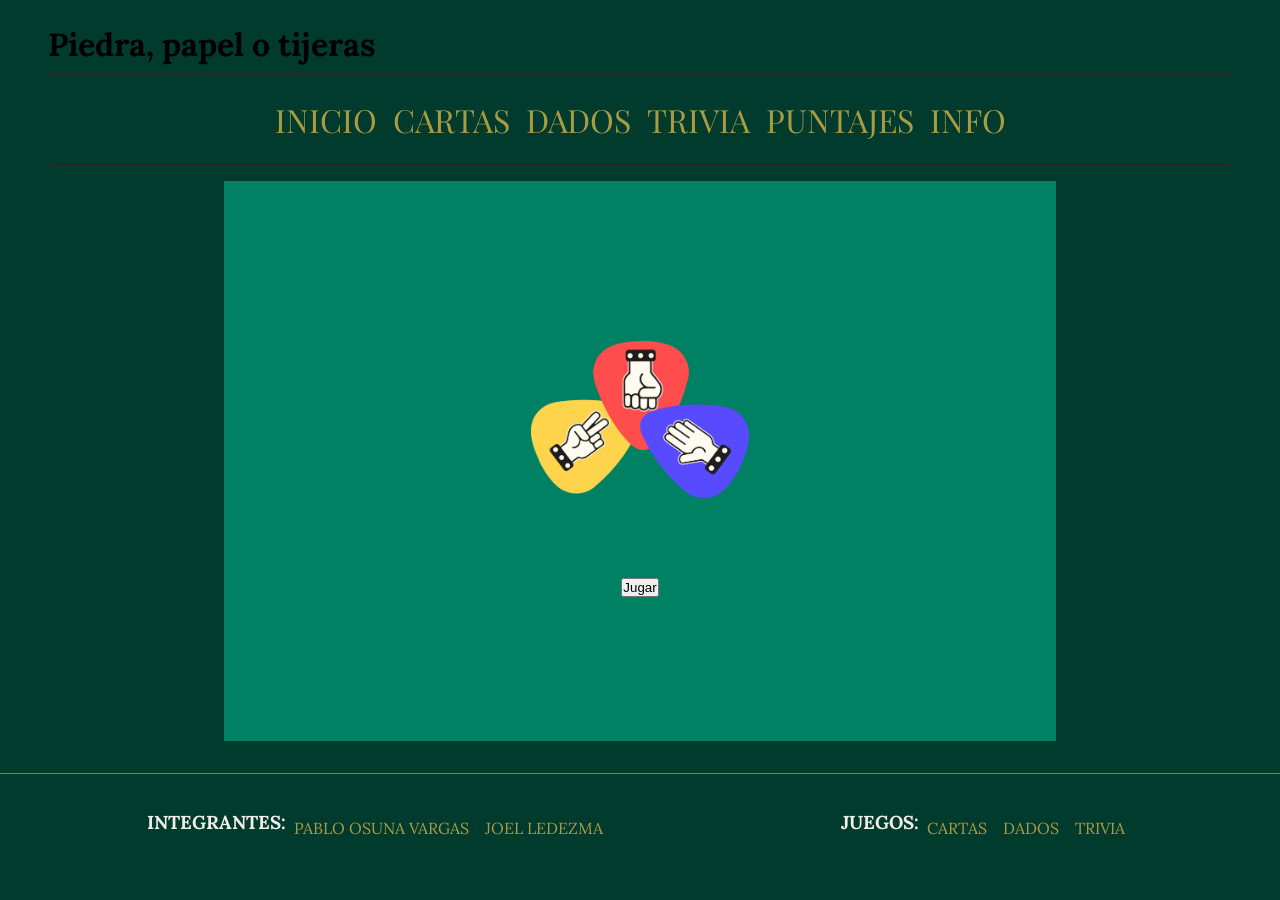
==== cartas.html @ bc7c161a "actualizado de <title>" ====
<!doctype html>
<html lang="es">
  <head>
    <meta charset="utf-8" />
    <!-- <link href="css/piedra-papel.css" rel="stylesheet" /> -->
    <link rel="stylesheet" type="text/css" href="css/estilos.css">
    <!-- FUENTE TÍTULOS IMPORTANTES-->
    <link rel="preconnect" href="https://fonts.googleapis.com" />
    <link rel="preconnect" href="https://fonts.gstatic.com" crossorigin />
    <link href="https://fonts.googleapis.com/css2?family=Playfair+Display:ital,wght@0,400..900;1,400..900&display=swap" rel="stylesheet"/>
    <!--FUENTE TEXTO-->
    <link rel="preconnect" href="https://fonts.googleapis.com" />
    <link rel="preconnect" href="https://fonts.gstatic.com" crossorigin />
    <link href="https://fonts.googleapis.com/css2?family=Lora:ital,wght@0,400..700;1,400..700&family=Playfair+Display:ital,wght@0,400..900;1,400..900&display=swap" rel="stylesheet"/>
    <title>GOLPE DE SUERTE! - PIEDRA, PAPEL O TIJERA</title>
  </head>
  <body>
    <div class="contenedor">
      <header>
        <h1>Piedra, papel o tijeras</h1>
        <nav>
          <ul>
            <li><a href="index.html">INICIO</a></li>
            <li><a href="cartas.html">CARTAS</a></li>
            <li><a href="dados.html">DADOS</a></li>
            <li><a href="trivia.html">TRIVIA</a></li>
            <li><a href="puntajes.html">PUNTAJES</a></li>
            <li><a href="nosotros.html">INFO</a></li>
          </ul>
        </nav>
      </header>
      <main>
        <div class="juego">
          <div id="play">
            <img src="img/logo-piedra-papel-tijera.png" alt="logo del juego" />
            <button type="button" id="btJugar">Jugar</button>
          </div>

          <div id="reglas">
            <h2>Reglas</h2>
            <p><strong>🃏 Tus Cartas</strong></p>
            <p>
              Al comenzar, cada jugador recibe 3 cartas: Piedra, Papel o Tijera.
            </p>
            <p>
              <strong>Piedra rompe Tijera</strong> 🪨 > ✂️
              <strong> Tijera corta Papel </strong>✂️ > 📄
              <strong>Papel envuelve Piedra </strong>📄 > 🪨
            </p>
            <p><strong>¿Cómo es el Turno?</strong></p>
            <p>La partida es de 2 jugadores y consta de 3 rondas.</p>
            <ul>
              <li>
                <strong>Jugador A:</strong> Elige una carta de tu mano y haz
                clic en ella para jugarla
              </li>
              <li>
                <strong>Jugador B:</strong> Elige una carta y juega la suya.
              </li>
              <li>
                <strong>Resultado:</strong> Se revelan las dos cartas jugadas.
              </li>
            </ul>
            <p><strong>🏆Puntos y Victoria</strong></p>
            <p>El jugador que gana una ronda suma 1 victoria.</p>
            <p>Si las cartas son iguales, ninguno suma punto.</p>
            <p>
              Al finalizar las 3 rondas, el jugador que haya ganado las 3 rondas
              obtiene <strong>10 puntos</strong>.
            </p>
            <button type="button" id="btcSig">Siguiente</button>
          </div>
          <div id="tableroUno">
            <p id="turno"></p>
            <img src="img/maso.png" alt="imagen del maso del contricario" />
            <p id="puntaje">0 vs 0</p>
            <p id="orden"></p>
            <div id="cartas">
              <button type="button" id="piedra">
                <img src="img/piedra.png" alt="Carta-Piedra" />
              </button>
              <button type="button" id="papel">
                <img src="img/papel.png" alt="Carta-Papel" />
              </button>
              <button type="button" id="tijera">
                <img src="img/tijera.png" alt="Carta-Tijera" />
              </button>
            </div>
          </div>
          <div id="tablero-dos">
            <p id="turno-dos"></p>
            <img src="img/maso-dos.png" alt="imagen del maso del contricario" />
            <p id="puntaje-dos">0 vs 0</p>
            <p id="orden-dos"></p>
            <div id="cartas-dos">
              <button type="button" id="piedraDos">
                <img src="img/piedra.png" alt="Carta-Piedra" />
              </button>
              <button type="button" id="papelDos">
                <img src="img/papel.png" alt="Carta-Papel" />
              </button>
              <button type="button" id="tijeraDos">
                <img src="img/tijera.png" alt="Carta-Tijera" />
              </button>
            </div>
          </div>
          <div id="ganaste">
            <img src="img/ganaste.png" alt="cartel de ganaste" />
            <h2 id="ganador"></h2>
            <p>Obtuviste 10 puntos para el podium</p>
            <button type="button" id="inicio">Inicio</button>
          </div>
        </div>
      </main>

      <footer>
        <div id="footer-integrantes">
          <h3>INTEGRANTES:</h3>
          <a href="https://github.com/pablo-osuna-vargas">Pablo Osuna Vargas</a>
          <a href="https://github.com/JoelLedz">Joel Ledezma</a>
        </div>

        <div id="footer-juegos">
          <h3>JUEGOS:</h3>
          <a href="cartas.html">Cartas</a>
          <a href="dados.html">Dados</a>
          <a href="trivia.html">Trivia</a>
        </div>
      </footer>
    </div>

    <script src="js/piedra-papel.js"></script>
  </body>
</html>
---- css/estilos.css ----
/* --------------------------------------------------------------------- || GENERAL || ---------- */

* {
  margin: 0;
  padding: 0;
  box-sizing: border-box;
}

body {
  font-family: "Lora", serif;
  /*background-color: #0d0e11;*/
  background-color: #013b2e;
  line-height: 1.8; /* Mejor legibilidad*/
}

#contenedor {
  margin: 0 auto;
  width: 100%;
  max-width: 1500px;
}

/* --------------------------------------------------------------------- || HEADER || ---------- */

header {
  display: flex;
  flex-direction: column;
  padding: 1rem 3rem;
}

header a:link {
  font-family: "Playfair Display", serif;
  font-size: 2rem;
  text-decoration: none;
  color: #d4b449;
}
header a:hover {
  color: #a8753a;
}
header a:visited {
  color: #a8753a;
}
header a:active {
  color: #a8753a;
}

/* --------------------------------------------------------------------- || NAV || ---------- */

nav {
  display: flex;
  justify-content: center;
  padding: 1rem;
  border-top: 1px solid #302218;
  border-bottom: 1px solid #302218;
}

nav ul {
  display: flex;
  justify-content: center;
  list-style: none;
  margin: 0;
  padding: 0;
}

/*Iba a ser redundante si duplicaba los estilos para ambos elementos asi que simplemente los junté*/
nav a:link,
footer a:link {
  padding: 0.5rem;
  text-decoration: none;
  text-transform: uppercase;
  color: rgba(212, 180, 73, 0.8);
}

nav a:hover,
footer a:hover {
  color: rgb(212, 180, 73);
}
nav a:visited,
footer a:visited {
  color: rgb(250, 120, 73);
}

nav a:active,
footer a:active {
  color: rgb(212, 120, 173);
}

/* --------------------------------------------------------------------- || MAIN || ---------- */
main {
  margin: 0 10rem;
  color: #f2eee8;
}

.main-contenido {
  display: flex;
  flex-direction: column;
}

#bienvenida {
  align-self: center;
  color: #a8753a;
  font-size: 3rem;
}

#bienv-frase {
  font-size: 20px;
}

#bienv-intro {
  margin: 1rem 5rem;
  padding: 1rem;
}

.bienv-corona,
#gracias {
  text-align: center;
  font-size: 15px;
}

#bienv-seccionjuegos {
  display: flex;
  flex-flow: row wrap;
}

#main-inicio,
#bienv-juegos,
#bienv-accesos {
  display: flex;
  flex-direction: column;
  justify-content: center;
  align-items: center;
  text-align: justify;
}

.bienv-tarjetas {
  display: flex;
  flex-direction: column;
  align-items: center;
  gap: 1rem;
  margin: 1rem;
  padding: 2rem !important;
  text-decoration: none;
  border: 1px solid #a8753a;
  border-radius: 5px;
  width: 12rem;
  color: #c49a62;
  transition: transform 0.3s;
}

.bienv-tarjetas:hover {
  transform: scale(1.1);
}

#bienv-accesos {
  display: flex;
  flex-direction: column;
}

.btns-accesos {
  display: flex;
  flex-direction: row;
  margin: 1rem;
  gap: 1rem;
  padding: 0.5rem;
}

.bienv-tarjetas img {
  height: 5rem;
}

#btn-juegorandom,
#btn-iniciopuntaje,
#btn-inicionosotros {
  padding: 1rem;
  background-color: #0d0e11;
  color: #a8753a;
  border: 1px solid #a8753a;
  text-decoration: none;
  transition:
    transform 0.3s,
    color 0.3s;
}

#btn-juegorandom:hover,
#btn-iniciopuntaje:hover,
#btn-inicionosotros:hover {
  color: #8b6540;
  border: 1px solid #8b6540;
  transform: scale(1.1);
}

#main-tablero {
  display: flex;
  flex-direction: column;
  align-items: center;
  height: fit-content;
  width: 25%;
  padding: 1rem;
}

#btns-bienv {
  display: flex;
  justify-content: center;
  gap: 1rem;
}

hr {
  width: 96%;
  border: none;
  height: 1px;
  background: linear-gradient(to right, transparent, #a8753a, transparent);
  margin: 2rem 0;
}

/* --------------------------------------------------------------------- || FOOTER || ---------- */
footer {
  display: flex;
  justify-content: space-around;
  align-items: center;
  margin-top: 2rem;
  padding: 2rem;
  border-top: 1px solid #a8753a;
}

#footer-integrantes,
#footer-juegos {
  display: flex;
  flex-direction: row;
  text-transform: uppercase;
}

footer h3 {
  color: #f2eee8;
}


/*/////////////////////////// Pantalla inicio //////////////////////////////// */

#play {
    height: 35rem;
    background-color: #018164;
    margin-left: 4rem;
    margin-right: 4rem;
    display: flex;
    justify-content: center;
align-items: center;
flex-direction: column;

}
#play img {
    width: 30%;
    margin-bottom: 4rem;
}

/*/////////////////////////// Pantalla reglas //////////////////////////////// */

#reglas{
    color: white;
    background-color: #018164;
    height: 35rem;
    padding-top: 0.5rem;
    margin-left: 4rem;
    margin-right: 4rem;
    display: flex;
    justify-content: center;
    align-items: center;
    flex-direction: column;
}



/* ============== */
/* ESTILOS CARTAS */
/* ============== */

/*/////////////////////////// Pantalla tableros //////////////////////////////// */

#tableroUno{
    color: white;
    background-color: #018164;
     height: 35rem;
    padding-top: 0.5rem;
    margin-left: 4rem;
    margin-right: 4rem;
    border: 0.3rem solid #ff4d4d;
}
#tableroUno img {
    width: 30%;
}
#tablero-dos{
    color: white;
    background-color: #018164;
     height: 35rem;
    padding-top: 0.5rem;
    margin-left: 4rem;
    margin-right: 4rem;
    border: 0.3rem solid #ffd44d;
}
#tablero-dos img {
    width: 30%;
}
.puntaje{
    margin-top: 2rem;
    margin-bottom: 0.5rem;
}
#cartas ,#cartas-dos{
    display: flex;
    justify-content: center;
    align-items: center;
    width: 40rem;
    margin: 0 auto;
}

#tiempo {
    margin-left: 63rem;
}
#cartas button img{
    width: 100%;
    
}
#cartas-dos button img{
    width: 100%;
}
/*/////////////////////////// Pantalla de ganste //////////////////////////////// */
#ganaste{
    background-color: #018164;
    color: white;
     height: 35rem;
    padding-top: 0.5rem;
    margin-left: 4rem;
    margin-right: 4rem;
}
#ganaste img {
    width: 45%;
    margin-top: 2rem;
}
#inicio {
    margin-left: 1rem;
}






/* ============== */
/* ESTILOS TRIVIA */
/* ============== */
.trivia,
.portada,
.instrucciones,
.juego,
.interfaz,
.tablero2 {
  display: flex;
  justify-content: center;
  align-items: center;
}

.trivia,
.portada,
.instrucciones,
.juego {
  flex-direction: column;
}

.interfaz,
.tablero2 {
  flex-direction: row;
}

.tablero1 {
  display: block;
}
.tablero1,
.tablero2 {
  width: 50%;
}
.tablero1 div {
  margin: 1rem;
  padding: 1rem;
}

.pregunta,
.mensaje {
  width: 100%;
  height: 3rem;
}

/* estilo para span de pregunta */
.jugadorActual {
  font-weight: bold;
  font-size: 1.4rem;
  color: rgba(250, 0, 70, 1);
  text-transform: uppercase;
}

.instrucciones ul {
  margin: 0;
  padding: 0;
}
.ayuda {
  position: absolute;
  background-color: rgba(250, 220, 0, 0.9);
}
.ayuda ul {
  margin: 0;
  padding: 0;
}
.instrucciones ul li,
.ayuda ul li {
  display: block;
}

img {
  margin: 0;
  padding: 1rem;
}

#bloques1,
#bloques2 {
  width: 8rem;
  height: 25rem;
  display: flex;
  flex-direction: column;
  justify-content: flex-end;
}

.bloque {
  width: 90%;
  height: 4rem;
  margin: 0;
  flex-shrink: 0;
  display: flex;
  align-items: center;
  justify-content: center;
}

.negro {
  background-color: black;
}
.azul {
  background-color: blue;
}
.rojo {
  background-color: red;
}
.verde {
  background-color: green;
}
.amarillo {
  background-color: yellow;
}
.blanco {
  background-color: white;
}

/* ======================= */
/* ESTILOS PUNTAJES TRIVIA */
/* ======================= */
#rankingTrivia {
  display: flex;
  justify-content: center;
  align-items: center;
}

#rankingTrivia ol {
  margin: 0;
  padding: 0;
}

/* ================== */
/* FIN ESTILOS TRIVIA */
/* ================== */
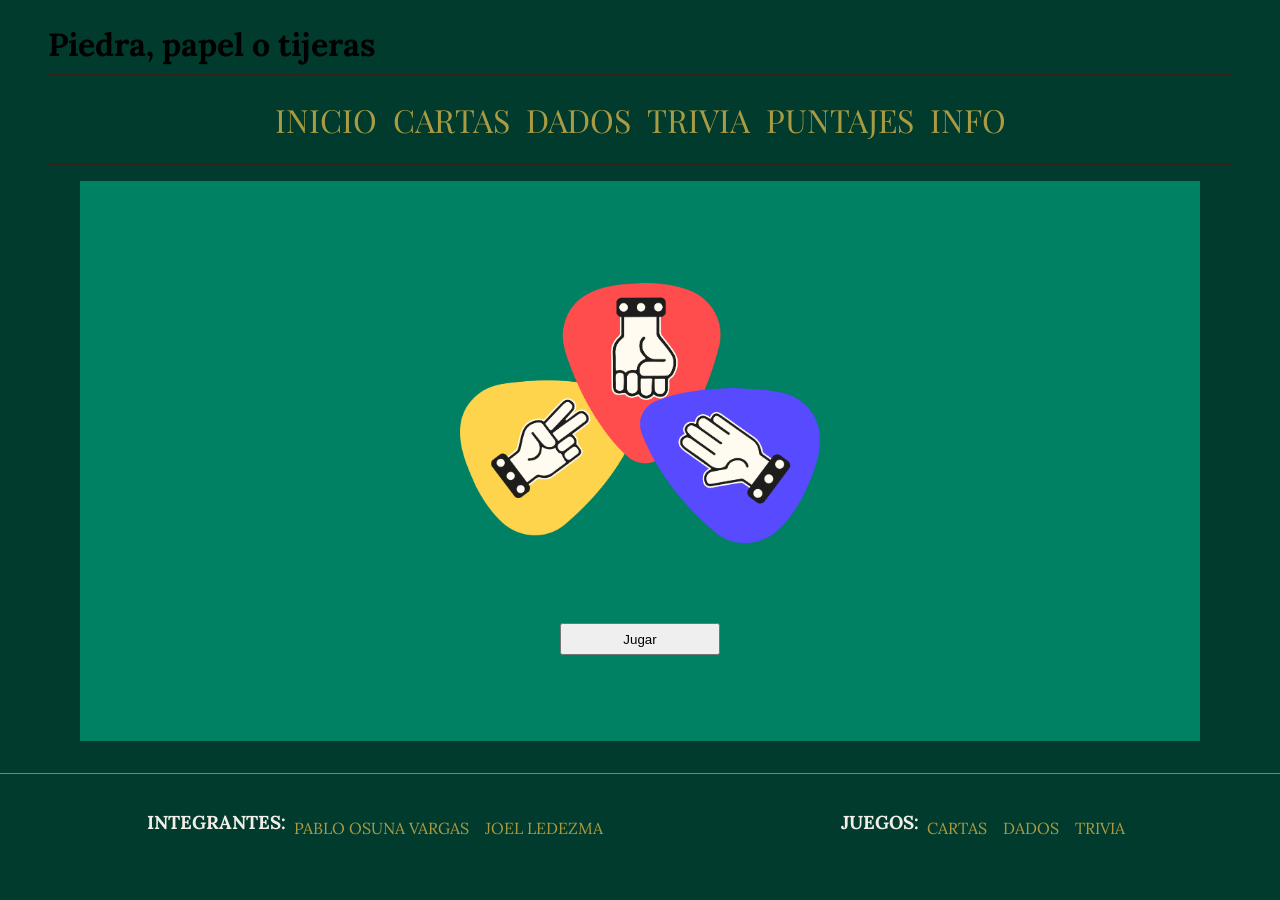
==== commit d282c0c1: "areglo de css de piedrapapel y captura de de puntos al unificar los css se rompio el juego y arregle" ====
--- a/cartas.html
+++ b/cartas.html
@@ -12,7 +12,7 @@
     <link rel="preconnect" href="https://fonts.googleapis.com" />
     <link rel="preconnect" href="https://fonts.gstatic.com" crossorigin />
     <link href="https://fonts.googleapis.com/css2?family=Lora:ital,wght@0,400..700;1,400..700&family=Playfair+Display:ital,wght@0,400..900;1,400..900&display=swap" rel="stylesheet"/>
-    <title>GOLPE DE SUERTE! - PIEDRA, PAPEL O TIJERA</title>
+    <title>TP1 - PIEDRA, PAPEL O TIJERA</title>
   </head>
   <body>
     <div class="contenedor">
@@ -107,7 +107,7 @@
           <div id="ganaste">
             <img src="img/ganaste.png" alt="cartel de ganaste" />
             <h2 id="ganador"></h2>
-            <p>Obtuviste 10 puntos para el podium</p>
+            <p>Obtuviste 10 puntos para el Ranking</p>
             <button type="button" id="inicio">Inicio</button>
           </div>
         </div>
--- a/css/estilos.css
+++ b/css/estilos.css
@@ -233,10 +233,15 @@
 }
 
 
+/* =================================================================================================*/
+/* ===================================  ESTILOS CARTAS  ============================================*/
+/* =================================================================================================*/
+
 /*/////////////////////////// Pantalla inicio //////////////////////////////// */
 
 #play {
     height: 35rem;
+    width: 70rem;
     background-color: #018164;
     margin-left: 4rem;
     margin-right: 4rem;
@@ -247,8 +252,12 @@
 
 }
 #play img {
-    width: 30%;
+    width: 35%;
     margin-bottom: 4rem;
+}
+#btJugar {
+  width: 10rem;
+  height: 2rem;
 }
 
 /*/////////////////////////// Pantalla reglas //////////////////////////////// */
@@ -257,65 +266,68 @@
     color: white;
     background-color: #018164;
     height: 35rem;
-    padding-top: 0.5rem;
+    width: 70rem;
+    padding: 3rem;
     margin-left: 4rem;
     margin-right: 4rem;
-    display: flex;
+}
+#reglas ul {
+  list-style: none;
+}
+#btcSig {
+  margin-top: 2rem;
+    width: 10rem;
+  height: 2rem;
+}
+/*/////////////////////////// Pantalla tableros //////////////////////////////// */
+
+#tableroUno{
+    color: white;
+     text-align: center;
+    background-color: #018164;
+    height: 35rem;
+    width: 70rem;
+    padding-top: 0.5rem;
+    border: 0.3rem solid #ff4d4d;
+}
+#tableroUno img {
+   display: flex;
     justify-content: center;
     align-items: center;
-    flex-direction: column;
-}
-
-
-
-/* ============== */
-/* ESTILOS CARTAS */
-/* ============== */
-
-/*/////////////////////////// Pantalla tableros //////////////////////////////// */
-
-#tableroUno{
+    width: 30%;
+    margin: 0 auto;
+}
+#tablero-dos{
     color: white;
+     text-align: center;
     background-color: #018164;
      height: 35rem;
-    padding-top: 0.5rem;
-    margin-left: 4rem;
-    margin-right: 4rem;
-    border: 0.3rem solid #ff4d4d;
-}
-#tableroUno img {
-    width: 30%;
-}
-#tablero-dos{
-    color: white;
-    background-color: #018164;
-     height: 35rem;
+    width: 70rem;
     padding-top: 0.5rem;
     margin-left: 4rem;
     margin-right: 4rem;
     border: 0.3rem solid #ffd44d;
 }
 #tablero-dos img {
+   display: flex;
+    justify-content: center;
+    align-items: center;
+        margin: 0 auto;
     width: 30%;
 }
 .puntaje{
     margin-top: 2rem;
-    margin-bottom: 0.5rem;
 }
 #cartas ,#cartas-dos{
     display: flex;
     justify-content: center;
     align-items: center;
-    width: 40rem;
+    width: 30rem;
     margin: 0 auto;
-}
-
-#tiempo {
-    margin-left: 63rem;
+    margin-top: 0.5rem;
 }
 #cartas button img{
     width: 100%;
-    
 }
 #cartas-dos button img{
     width: 100%;
@@ -323,18 +335,25 @@
 /*/////////////////////////// Pantalla de ganste //////////////////////////////// */
 #ganaste{
     background-color: #018164;
+     text-align: center;
     color: white;
      height: 35rem;
-    padding-top: 0.5rem;
-    margin-left: 4rem;
-    margin-right: 4rem;
+    width: 70rem;
+
 }
 #ganaste img {
+  display: flex;
+    justify-content: center;
+    align-items: center;
+      margin: 0 auto;
+      margin-top: 2rem;
     width: 45%;
-    margin-top: 2rem;
 }
 #inicio {
-    margin-left: 1rem;
+     text-align: center;
+    margin-top: 1rem;
+      width: 10rem;
+      height: 2rem;
 }
 
 
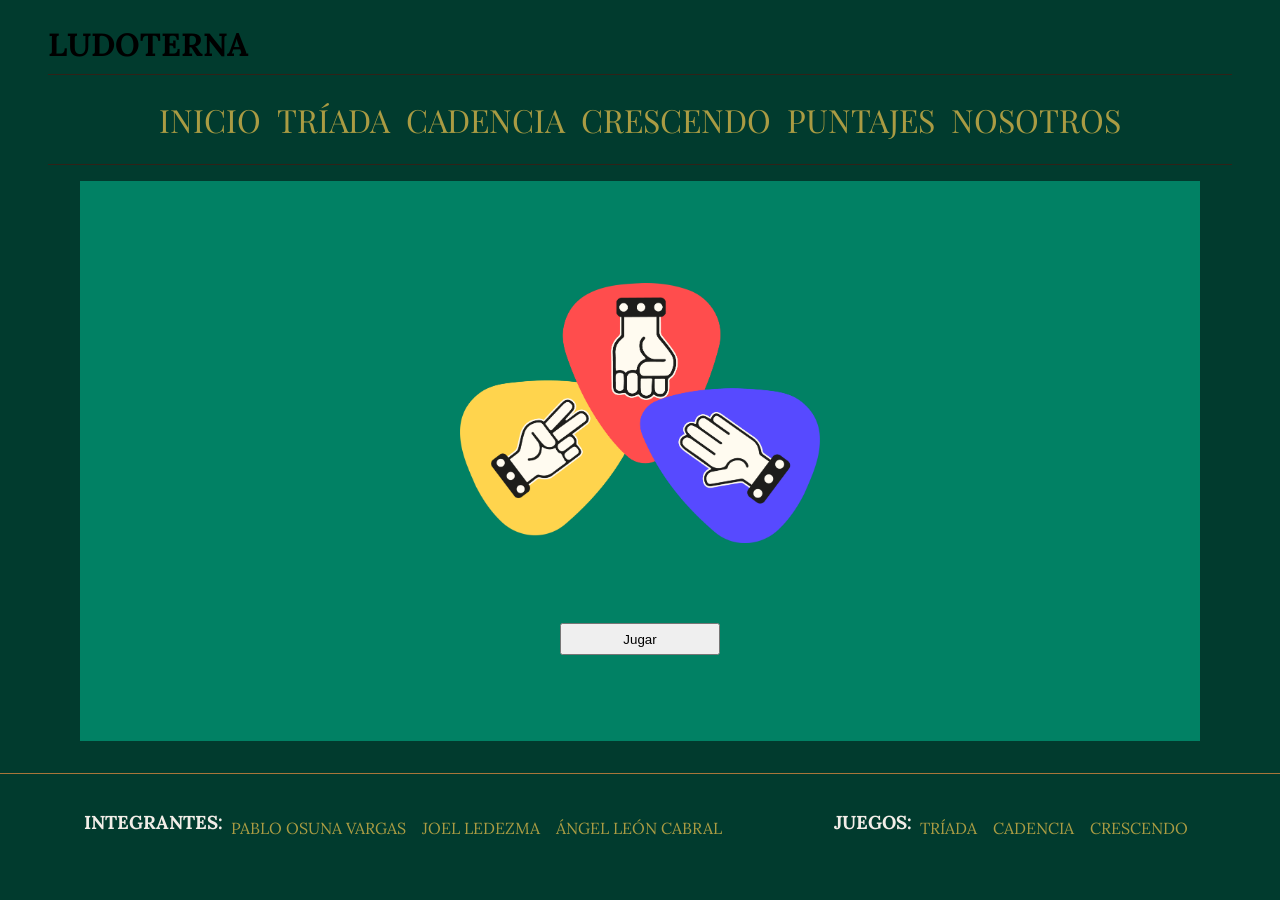
==== commit 69544bb2: "CORRECCIONES RECUPERATORIO PARTE 1: BORRADOR HTML Elecciones de nombres para el sitio y los juegos s" ====
--- a/cartas.html
+++ b/cartas.html
@@ -1,34 +1,45 @@
 <!doctype html>
 <html lang="es">
   <head>
-    <meta charset="utf-8" />
-    <!-- <link href="css/piedra-papel.css" rel="stylesheet" /> -->
-    <link rel="stylesheet" type="text/css" href="css/estilos.css">
+    <meta charset="UTF-8" />
+    <meta name="viewport" content="width=device-width, initial-scale=1.0" />
+    <link href="css/estilos.css" rel="stylesheet" />
+
     <!-- FUENTE TÍTULOS IMPORTANTES-->
     <link rel="preconnect" href="https://fonts.googleapis.com" />
     <link rel="preconnect" href="https://fonts.gstatic.com" crossorigin />
-    <link href="https://fonts.googleapis.com/css2?family=Playfair+Display:ital,wght@0,400..900;1,400..900&display=swap" rel="stylesheet"/>
+    <link
+      href="https://fonts.googleapis.com/css2?family=Playfair+Display:ital,wght@0,400..900;1,400..900&display=swap"
+      rel="stylesheet"
+    />
+
     <!--FUENTE TEXTO-->
     <link rel="preconnect" href="https://fonts.googleapis.com" />
     <link rel="preconnect" href="https://fonts.gstatic.com" crossorigin />
-    <link href="https://fonts.googleapis.com/css2?family=Lora:ital,wght@0,400..700;1,400..700&family=Playfair+Display:ital,wght@0,400..900;1,400..900&display=swap" rel="stylesheet"/>
-    <title>TP1 - PIEDRA, PAPEL O TIJERA</title>
+    <link
+      href="https://fonts.googleapis.com/css2?family=Lora:ital,wght@0,400..700;1,400..700&family=Playfair+Display:ital,wght@0,400..900;1,400..900&display=swap"
+      rel="stylesheet"
+    />
+
+    <title>TRÍADA - Ludoterna</title>
   </head>
+
   <body>
     <div class="contenedor">
       <header>
-        <h1>Piedra, papel o tijeras</h1>
+        <h1>LUDOTERNA</h1>
         <nav>
           <ul>
             <li><a href="index.html">INICIO</a></li>
-            <li><a href="cartas.html">CARTAS</a></li>
-            <li><a href="dados.html">DADOS</a></li>
-            <li><a href="trivia.html">TRIVIA</a></li>
+            <li><a href="cartas.html">TRÍADA</a></li>
+            <li><a href="dados.html">CADENCIA</a></li>
+            <li><a href="preguntas.html">CRESCENDO</a></li>
             <li><a href="puntajes.html">PUNTAJES</a></li>
-            <li><a href="nosotros.html">INFO</a></li>
+            <li><a href="nosotros.html">NOSOTROS</a></li>
           </ul>
         </nav>
       </header>
+
       <main>
         <div class="juego">
           <div id="play">
@@ -37,37 +48,37 @@
           </div>
 
           <div id="reglas">
-            <h2>Reglas</h2>
-            <p><strong>🃏 Tus Cartas</strong></p>
-            <p>
-              Al comenzar, cada jugador recibe 3 cartas: Piedra, Papel o Tijera.
-            </p>
-            <p>
+            <h2>Tríada</h2>
+            <h3>Objetivo:</h3>
+            <p>Ganar dos de las tres rondas para obtener la victoria.</p>
+            <h3>Cómo jugar:</h3>
+
+            <ol>
+              <li>Cada jugador elige una carta en su turno.</li>
+              <li>
+                Se comparan las cartas y se determina quién gana la ronda.
+              </li>
+              <li>
+                El primer jugador que consigue dos victorias gana la partida.
+              </li>
+              <li>
+                Si cada jugador gana una ronda, se juega una tercera para
+                definir al ganador.
+              </li>
+              <li>
+                Al finalizar la partida, se registran los puntos obtenidos en el
+                ranking.
+              </li>
+            </ol>
+
+            <!--Hacer gráfico con la dinámica de piedra papel o tijera
+            
+              <p>
               <strong>Piedra rompe Tijera</strong> 🪨 > ✂️
               <strong> Tijera corta Papel </strong>✂️ > 📄
               <strong>Papel envuelve Piedra </strong>📄 > 🪨
-            </p>
-            <p><strong>¿Cómo es el Turno?</strong></p>
-            <p>La partida es de 2 jugadores y consta de 3 rondas.</p>
-            <ul>
-              <li>
-                <strong>Jugador A:</strong> Elige una carta de tu mano y haz
-                clic en ella para jugarla
-              </li>
-              <li>
-                <strong>Jugador B:</strong> Elige una carta y juega la suya.
-              </li>
-              <li>
-                <strong>Resultado:</strong> Se revelan las dos cartas jugadas.
-              </li>
-            </ul>
-            <p><strong>🏆Puntos y Victoria</strong></p>
-            <p>El jugador que gana una ronda suma 1 victoria.</p>
-            <p>Si las cartas son iguales, ninguno suma punto.</p>
-            <p>
-              Al finalizar las 3 rondas, el jugador que haya ganado las 3 rondas
-              obtiene <strong>10 puntos</strong>.
-            </p>
+              </p>
+            -->
             <button type="button" id="btcSig">Siguiente</button>
           </div>
           <div id="tableroUno">
@@ -118,17 +129,18 @@
           <h3>INTEGRANTES:</h3>
           <a href="https://github.com/pablo-osuna-vargas">Pablo Osuna Vargas</a>
           <a href="https://github.com/JoelLedz">Joel Ledezma</a>
+          <a href="https://github.com/AngelLeonSalvador">Ángel León Cabral</a>
         </div>
 
         <div id="footer-juegos">
           <h3>JUEGOS:</h3>
-          <a href="cartas.html">Cartas</a>
-          <a href="dados.html">Dados</a>
-          <a href="trivia.html">Trivia</a>
+          <a href="cartas.html">Tríada</a>
+          <a href="dados.html">Cadencia</a>
+          <a href="preguntas.html">Crescendo</a>
         </div>
       </footer>
     </div>
 
-    <script src="js/piedra-papel.js"></script>
+    <script src="js/cartas.js"></script>
   </body>
 </html>
--- a/css/estilos.css
+++ b/css/estilos.css
@@ -231,10 +231,24 @@
 footer h3 {
   color: #f2eee8;
 }
-
-
 /* =================================================================================================*/
 /* ===================================  ESTILOS CARTAS  ============================================*/
+/* =================================================================================================*/
+
+#dados {
+  display: flex;
+}
+
+#dado1,
+#dado2 {
+width: auto;
+}
+#img-dado1,
+#img-dado2 {
+  width: 12rem;
+}
+/* =================================================================================================*/
+/* ===================================  ESTILOS  PPT  ============================================*/
 /* =================================================================================================*/
 
 /*/////////////////////////// Pantalla inicio //////////////////////////////// */
@@ -419,7 +433,7 @@
 }
 .ayuda {
   position: absolute;
-  background-color: rgba(250, 220, 0, 0.9);
+  background-color: rgba(220, 100, 0, 1.0);
 }
 .ayuda ul {
   margin: 0;
@@ -442,6 +456,7 @@
   display: flex;
   flex-direction: column;
   justify-content: flex-end;
+  border: solid whitesmoke; 1px;
 }
 
 .bloque {
@@ -476,13 +491,13 @@
 /* ======================= */
 /* ESTILOS PUNTAJES TRIVIA */
 /* ======================= */
-#rankingTrivia {
-  display: flex;
-  justify-content: center;
-  align-items: center;
-}
-
-#rankingTrivia ol {
+#rankingTrivia, #rankingPpt {
+  display: flex;
+  justify-content: center;
+  align-items: center;
+}
+
+#rankingTrivia ol, #rankingPpt ol {
   margin: 0;
   padding: 0;
 }
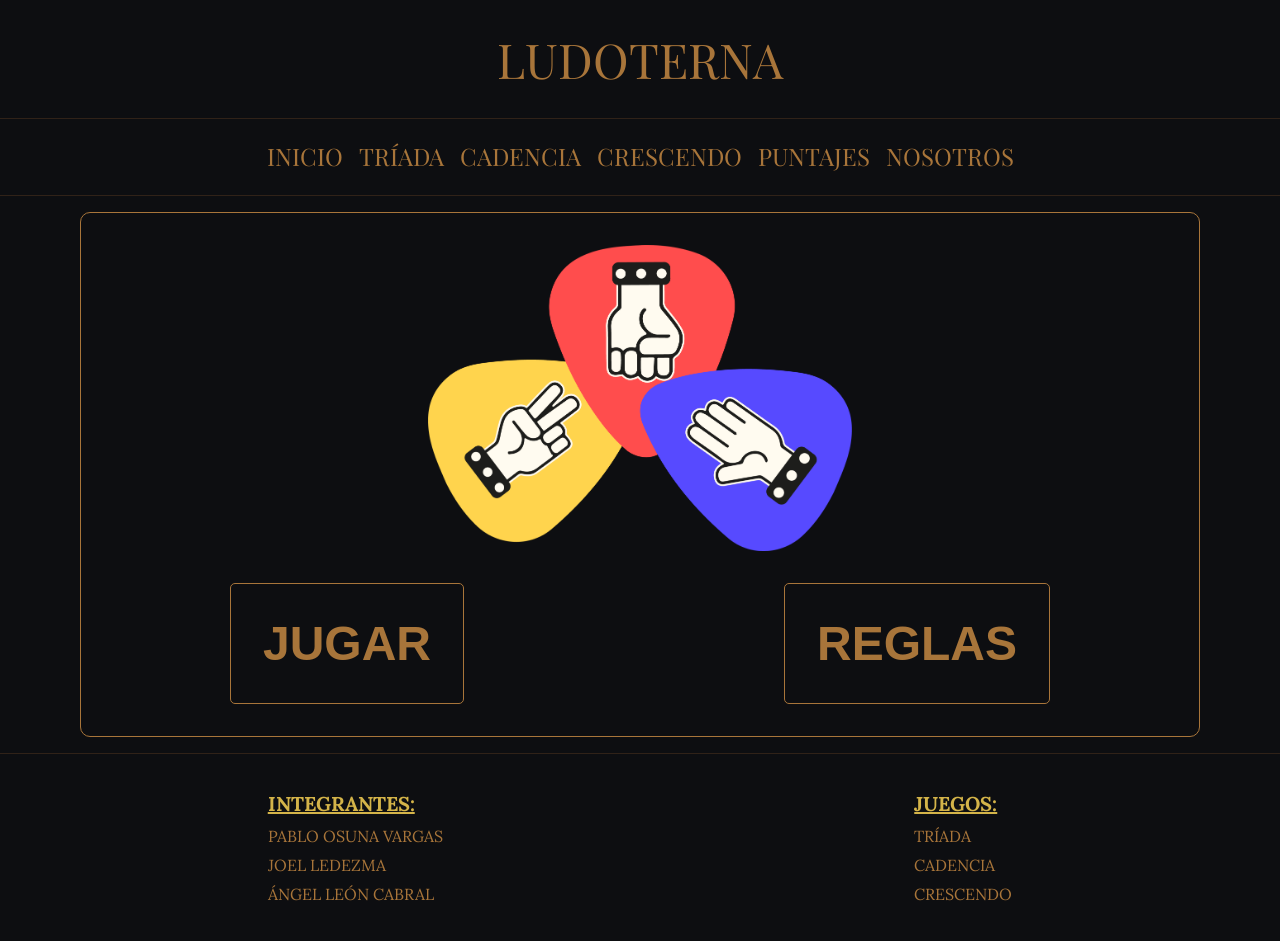
==== commit 3f3ebcc2: "CSS General y CSS Tríada Cambios a los estilos generales del sitio y al juego Tríada. Cambios en htm" ====
--- a/cartas.html
+++ b/cartas.html
@@ -25,9 +25,9 @@
   </head>
 
   <body>
-    <div class="contenedor">
+    <div id="contenedor">
       <header>
-        <h1>LUDOTERNA</h1>
+        <a href="index.html">LUDOTERNA</a>
         <nav>
           <ul>
             <li><a href="index.html">INICIO</a></li>
@@ -41,18 +41,32 @@
       </header>
 
       <main>
-        <div class="juego">
-          <div id="play">
-            <img src="img/logo-piedra-papel-tijera.png" alt="logo del juego" />
-            <button type="button" id="btJugar">Jugar</button>
+        <div class="tablero">
+          <div class="portada">
+            <img
+              src="img/logo-piedra-papel-tijera.png"
+              alt="Portada Tríada"
+              class="logo-juego"
+            />
+            <div class="portada-btns">
+              <button type="button" id="btnJugar" class="btn-jugar">
+                Jugar
+              </button>
+              <button type="button" id="btnReglas" class="btn-jugar">
+                Reglas
+              </button>
+            </div>
           </div>
 
-          <div id="reglas">
-            <h2>Tríada</h2>
-            <h3>Objetivo:</h3>
-            <p>Ganar dos de las tres rondas para obtener la victoria.</p>
+          <div class="reglas">
+            <h2>
+              El objetivo es ganar dos de las tres rondas para obtener la
+              victoria.
+            </h2>
+
+            <hr />
+
             <h3>Cómo jugar:</h3>
-
             <ol>
               <li>Cada jugador elige una carta en su turno.</li>
               <li>
@@ -71,19 +85,12 @@
               </li>
             </ol>
 
-            <!--Hacer gráfico con la dinámica de piedra papel o tijera
-            
-              <p>
-              <strong>Piedra rompe Tijera</strong> 🪨 > ✂️
-              <strong> Tijera corta Papel </strong>✂️ > 📄
-              <strong>Papel envuelve Piedra </strong>📄 > 🪨
-              </p>
-            -->
-            <button type="button" id="btcSig">Siguiente</button>
+            <button type="button" id="btnAtras">Atrás</button>
           </div>
+
           <div id="tableroUno">
-            <p id="turno"></p>
-            <img src="img/maso.png" alt="imagen del maso del contricario" />
+            <h3 id="turno"></h3>
+            <img src="img/maso.png" alt="Mazo Contrincante (Rojo)" />
             <p id="puntaje">0 vs 0</p>
             <p id="orden"></p>
             <div id="cartas">
@@ -98,9 +105,10 @@
               </button>
             </div>
           </div>
-          <div id="tablero-dos">
-            <p id="turno-dos"></p>
-            <img src="img/maso-dos.png" alt="imagen del maso del contricario" />
+
+          <div id="tableroDos">
+            <h3 id="turno-dos"></h3>
+            <img src="img/maso-dos.png" alt="Mazo Contrincante (Azul)" />
             <p id="puntaje-dos">0 vs 0</p>
             <p id="orden-dos"></p>
             <div id="cartas-dos">
@@ -115,11 +123,12 @@
               </button>
             </div>
           </div>
-          <div id="ganaste">
-            <img src="img/ganaste.png" alt="cartel de ganaste" />
+
+          <div class="fin">
+            <img src="img/ganaste.png" alt="Cartel Felicidades" />
             <h2 id="ganador"></h2>
-            <p>Obtuviste 10 puntos para el Ranking</p>
-            <button type="button" id="inicio">Inicio</button>
+            <p>Obtuviste 10 puntos para el Ranking!</p>
+            <button type="button" id="btnInicio">Inicio</button>
           </div>
         </div>
       </main>
@@ -142,5 +151,6 @@
     </div>
 
     <script src="js/cartas.js"></script>
+    <script src="js/ranking.js"></script>
   </body>
 </html>
--- a/css/estilos.css
+++ b/css/estilos.css
@@ -8,9 +8,8 @@
 
 body {
   font-family: "Lora", serif;
-  /*background-color: #0d0e11;*/
-  background-color: #013b2e;
-  line-height: 1.8; /* Mejor legibilidad*/
+  background-color: #0d0e11;
+  line-height: 1.8;
 }
 
 #contenedor {
@@ -24,15 +23,17 @@
 header {
   display: flex;
   flex-direction: column;
-  padding: 1rem 3rem;
 }
 
 header a:link {
+  align-self: center;
+  padding: 1rem;
   font-family: "Playfair Display", serif;
-  font-size: 2rem;
+  font-size: 3rem;
   text-decoration: none;
-  color: #d4b449;
-}
+  color: #a8753a;
+}
+
 header a:hover {
   color: #a8753a;
 }
@@ -61,74 +62,102 @@
   padding: 0;
 }
 
-/*Iba a ser redundante si duplicaba los estilos para ambos elementos asi que simplemente los junté*/
-nav a:link,
-footer a:link {
+nav a:link {
   padding: 0.5rem;
   text-decoration: none;
   text-transform: uppercase;
-  color: rgba(212, 180, 73, 0.8);
-}
-
-nav a:hover,
+  font-size: 1.5rem;
+  color: #a8753a;
+}
+nav a:visited {
+  color: #704a26;
+}
+
+nav a:hover {
+  color: #d4b449;
+}
+
+nav a:active {
+  color: #f2eee8;
+}
+
+/* --------------------------------------------------------------------- || MAIN || ---------- */
+
+main {
+  margin: 1rem 5rem;
+  color: #f2eee8;
+}
+
+/* --------------------------------------------------------------------- || FOOTER || ---------- */
+
+footer {
+  display: flex;
+  justify-content: space-around;
+  padding: 2rem;
+  border-top: 1px solid #302218;
+  color: #d4b449;
+}
+
+#footer-integrantes,
+#footer-juegos {
+  display: flex;
+  flex-direction: column;
+}
+
+footer h3 {
+  font-size: 20px;
+  text-decoration: underline;
+}
+
+footer a:link {
+  text-decoration: none;
+  text-transform: uppercase;
+  color: #a8753a;
+}
+
+footer a:visited {
+  color: #704a26;
+}
+
 footer a:hover {
-  color: rgb(212, 180, 73);
-}
-nav a:visited,
-footer a:visited {
-  color: rgb(250, 120, 73);
-}
-
-nav a:active,
+  color: #d4b449;
+}
+
 footer a:active {
-  color: rgb(212, 120, 173);
-}
-
-/* --------------------------------------------------------------------- || MAIN || ---------- */
-main {
-  margin: 0 10rem;
   color: #f2eee8;
 }
 
-.main-contenido {
-  display: flex;
-  flex-direction: column;
-}
-
-#bienvenida {
+/* --------------------------------------------------------------------- || INDEX || ---------- */
+
+.index-contenido {
+  display: flex;
+  flex-direction: column;
+  font-size: 18px;
+}
+
+#index-bienvenida {
   align-self: center;
   color: #a8753a;
   font-size: 3rem;
 }
 
-#bienv-frase {
-  font-size: 20px;
-}
-
-#bienv-intro {
-  margin: 1rem 5rem;
-  padding: 1rem;
-}
-
-.bienv-corona,
-#gracias {
+#index-suerte {
+  margin: 1rem;
+}
+
+#seccion-juegos {
+  display: flex;
+  flex-flow: row wrap;
+}
+
+#index-inicio,
+#index-juegos,
+#index-accesos {
+  display: flex;
+  flex-direction: column;
+  justify-content: center;
+  align-items: center;
   text-align: center;
-  font-size: 15px;
-}
-
-#bienv-seccionjuegos {
-  display: flex;
-  flex-flow: row wrap;
-}
-
-#main-inicio,
-#bienv-juegos,
-#bienv-accesos {
-  display: flex;
-  flex-direction: column;
-  justify-content: center;
-  align-items: center;
-  text-align: justify;
 }
 
 .bienv-tarjetas {
@@ -140,9 +169,9 @@
   padding: 2rem !important;
   text-decoration: none;
   border: 1px solid #a8753a;
-  border-radius: 5px;
+  border-radius: 7px;
   width: 12rem;
-  color: #c49a62;
+  color: #d4b449;
   transition: transform 0.3s;
 }
 
@@ -150,9 +179,8 @@
   transform: scale(1.1);
 }
 
-#bienv-accesos {
-  display: flex;
-  flex-direction: column;
+.bienv-tarjetas img {
+  height: 5rem;
 }
 
 .btns-accesos {
@@ -163,44 +191,17 @@
   padding: 0.5rem;
 }
 
-.bienv-tarjetas img {
-  height: 5rem;
-}
-
-#btn-juegorandom,
-#btn-iniciopuntaje,
-#btn-inicionosotros {
+.btns-index {
   padding: 1rem;
   background-color: #0d0e11;
   color: #a8753a;
   border: 1px solid #a8753a;
   text-decoration: none;
-  transition:
-    transform 0.3s,
-    color 0.3s;
-}
-
-#btn-juegorandom:hover,
-#btn-iniciopuntaje:hover,
-#btn-inicionosotros:hover {
-  color: #8b6540;
-  border: 1px solid #8b6540;
+  transition: transform 0.3s;
+}
+
+.btns-index:hover {
   transform: scale(1.1);
-}
-
-#main-tablero {
-  display: flex;
-  flex-direction: column;
-  align-items: center;
-  height: fit-content;
-  width: 25%;
-  padding: 1rem;
-}
-
-#btns-bienv {
-  display: flex;
-  justify-content: center;
-  gap: 1rem;
 }
 
 hr {
@@ -211,169 +212,202 @@
   margin: 2rem 0;
 }
 
-/* --------------------------------------------------------------------- || FOOTER || ---------- */
-footer {
-  display: flex;
-  justify-content: space-around;
-  align-items: center;
-  margin-top: 2rem;
+/* --------------------------------------------------------------------- || NOSOTROS || ---------- */
+
+#nosotros-info {
+  margin: 1rem;
+  display: flex;
+  align-items: center;
+  flex-flow: column;
+  text-align: justify;
+}
+
+#nosotros-info h2 {
+  margin: 0.5rem;
+}
+
+#nosotros-info a:link {
+  text-decoration: none;
+  text-transform: uppercase;
+  color: #a8753a;
+}
+
+#nosotros-info a:visited {
+  color: #704a26;
+}
+
+#nosotros-info a:hover {
+  color: #d4b449;
+  text-decoration: underline;
+}
+
+#nosotros-info a:active {
+  color: #f2eee8;
+}
+
+/* --------------------------------------------------------------------- || PUNTAJES || ---------- */
+
+#puntajes {
+  display: flex;
+  flex-direction: row;
+  gap: 10rem;
+  margin: 1rem;
   padding: 2rem;
-  border-top: 1px solid #a8753a;
-}
-
-#footer-integrantes,
-#footer-juegos {
-  display: flex;
-  flex-direction: row;
+  justify-content: center;
+}
+
+#puntajes h2 {
+  color: #a8753a;
+}
+
+.ranking-juegos {
+  display: flex;
+  flex-direction: column;
+  align-items: center;
+}
+
+.ranking-vacio {
+  margin: 0.5rem;
+  padding: 0.5rem;
+  border: 1px solid #a8753a;
+  border-radius: 10px;
+  text-align: center;
+}
+
+/* --------------------------------------------------------------------- || JUEGOS (ESTILOS EN COMÚN) || ---------- */
+
+.tablero {
+  display: flex;
+  align-items: center;
+  justify-content: center;
+  width: 100%;
+  max-width: 1200px;
+  height: fit-content;
+  margin: 1rem auto;
+  padding: 1rem;
+  border: 1px solid #a8753a;
+  border-radius: 10px;
+}
+
+.logo-juego {
+  width: 40%;
+}
+
+.portada-btns {
+  display: flex;
+  justify-content: space-evenly;
+}
+
+.btn-jugar {
+  margin: 1rem 10rem;
+  padding: 2rem;
+  background-color: #0d0e11;
+  color: #a8753a;
+  border: 1px solid #a8753a;
+  border-radius: 5px;
   text-transform: uppercase;
-}
-
-footer h3 {
-  color: #f2eee8;
-}
-/* =================================================================================================*/
-/* ===================================  ESTILOS CARTAS  ============================================*/
-/* =================================================================================================*/
-
-#dados {
-  display: flex;
-}
-
-#dado1,
-#dado2 {
-width: auto;
-}
-#img-dado1,
-#img-dado2 {
-  width: 12rem;
-}
-/* =================================================================================================*/
-/* ===================================  ESTILOS  PPT  ============================================*/
-/* =================================================================================================*/
-
-/*/////////////////////////// Pantalla inicio //////////////////////////////// */
-
-#play {
-    height: 35rem;
-    width: 70rem;
-    background-color: #018164;
-    margin-left: 4rem;
-    margin-right: 4rem;
-    display: flex;
-    justify-content: center;
-align-items: center;
-flex-direction: column;
-
-}
-#play img {
-    width: 35%;
-    margin-bottom: 4rem;
-}
-#btJugar {
-  width: 10rem;
-  height: 2rem;
-}
-
-/*/////////////////////////// Pantalla reglas //////////////////////////////// */
-
-#reglas{
-    color: white;
-    background-color: #018164;
-    height: 35rem;
-    width: 70rem;
-    padding: 3rem;
-    margin-left: 4rem;
-    margin-right: 4rem;
-}
-#reglas ul {
-  list-style: none;
-}
-#btcSig {
-  margin-top: 2rem;
-    width: 10rem;
-  height: 2rem;
-}
-/*/////////////////////////// Pantalla tableros //////////////////////////////// */
-
-#tableroUno{
-    color: white;
-     text-align: center;
-    background-color: #018164;
-    height: 35rem;
-    width: 70rem;
-    padding-top: 0.5rem;
-    border: 0.3rem solid #ff4d4d;
-}
-#tableroUno img {
-   display: flex;
-    justify-content: center;
-    align-items: center;
-    width: 30%;
-    margin: 0 auto;
-}
-#tablero-dos{
-    color: white;
-     text-align: center;
-    background-color: #018164;
-     height: 35rem;
-    width: 70rem;
-    padding-top: 0.5rem;
-    margin-left: 4rem;
-    margin-right: 4rem;
-    border: 0.3rem solid #ffd44d;
-}
-#tablero-dos img {
-   display: flex;
-    justify-content: center;
-    align-items: center;
-        margin: 0 auto;
-    width: 30%;
-}
-.puntaje{
-    margin-top: 2rem;
-}
-#cartas ,#cartas-dos{
-    display: flex;
-    justify-content: center;
-    align-items: center;
-    width: 30rem;
-    margin: 0 auto;
-    margin-top: 0.5rem;
-}
-#cartas button img{
-    width: 100%;
-}
-#cartas-dos button img{
-    width: 100%;
-}
-/*/////////////////////////// Pantalla de ganste //////////////////////////////// */
-#ganaste{
-    background-color: #018164;
-     text-align: center;
-    color: white;
-     height: 35rem;
-    width: 70rem;
-
-}
-#ganaste img {
-  display: flex;
-    justify-content: center;
-    align-items: center;
-      margin: 0 auto;
-      margin-top: 2rem;
-    width: 45%;
-}
-#inicio {
-     text-align: center;
-    margin-top: 1rem;
-      width: 10rem;
-      height: 2rem;
-}
-
-
-
-
-
+  font-size: 3rem;
+  font-weight: bold;
+}
+
+.btn-jugar:hover,
+#btnAtras:hover,
+#btnInicio:hover {
+  background-color: #a8753a;
+  color: #0d0e11;
+}
+
+#btnAtras,
+#btnInicio {
+  margin: 1rem 0;
+  padding: 1rem;
+  background-color: #0d0e11;
+  color: #a8753a;
+  border: 1px solid #a8753a;
+  border-radius: 5px;
+  text-transform: uppercase;
+  font-weight: bold;
+}
+
+/* --------------------------------------------------------------------- || TRÍADA || ---------- */
+
+#tableroUno,
+#tableroDos {
+  flex: 1;
+  min-width: 0;
+  min-height: 0;
+  display: flex;
+  flex-direction: column;
+  align-items: center;
+  justify-content: center;
+  text-align: center;
+  border-radius: 10px;
+  gap: 0.5rem;
+}
+
+#tableroUno {
+  background-color: #5d8fc4;
+}
+
+#tableroDos {
+  background-color: #c45d61;
+}
+
+#tableroUno img,
+#tableroDos img {
+  align-self: center;
+  width: 30%;
+}
+
+#cartas,
+#cartas-dos {
+  display: flex;
+  justify-content: center;
+  align-items: center;
+  width: 100%;
+  max-width: 30rem;
+  margin: 0 auto;
+}
+
+#cartas button,
+#cartas-dos button {
+  flex: 1;
+  min-width: 0;
+  padding: 0;
+  border: none;
+  background: transparent;
+  cursor: pointer;
+}
+
+#cartas button img,
+#cartas-dos button img {
+  display: flex;
+  width: 100%;
+  height: auto;
+}
+
+#turno,
+#turno-dos {
+  margin: 0.5rem;
+  font-size: 30px;
+}
+
+#puntaje,
+#puntaje-dos {
+  margin: 1rem;
+  font-size: 20px;
+  font-weight: bold;
+}
+
+.fin {
+  display: flex;
+  flex-direction: column;
+  align-items: center;
+  gap: 1rem;
+}
+.fin img {
+  width: 50%;
+}
 
 /* ============== */
 /* ESTILOS TRIVIA */
@@ -433,7 +467,7 @@
 }
 .ayuda {
   position: absolute;
-  background-color: rgba(220, 100, 0, 1.0);
+  background-color: rgba(220, 100, 0, 1);
 }
 .ayuda ul {
   margin: 0;
@@ -456,7 +490,7 @@
   display: flex;
   flex-direction: column;
   justify-content: flex-end;
-  border: solid whitesmoke; 1px;
+  border: solid whitesmoke 1px;
 }
 
 .bloque {
@@ -488,20 +522,6 @@
   background-color: white;
 }
 
-/* ======================= */
-/* ESTILOS PUNTAJES TRIVIA */
-/* ======================= */
-#rankingTrivia, #rankingPpt {
-  display: flex;
-  justify-content: center;
-  align-items: center;
-}
-
-#rankingTrivia ol, #rankingPpt ol {
-  margin: 0;
-  padding: 0;
-}
-
 /* ================== */
 /* FIN ESTILOS TRIVIA */
 /* ================== */
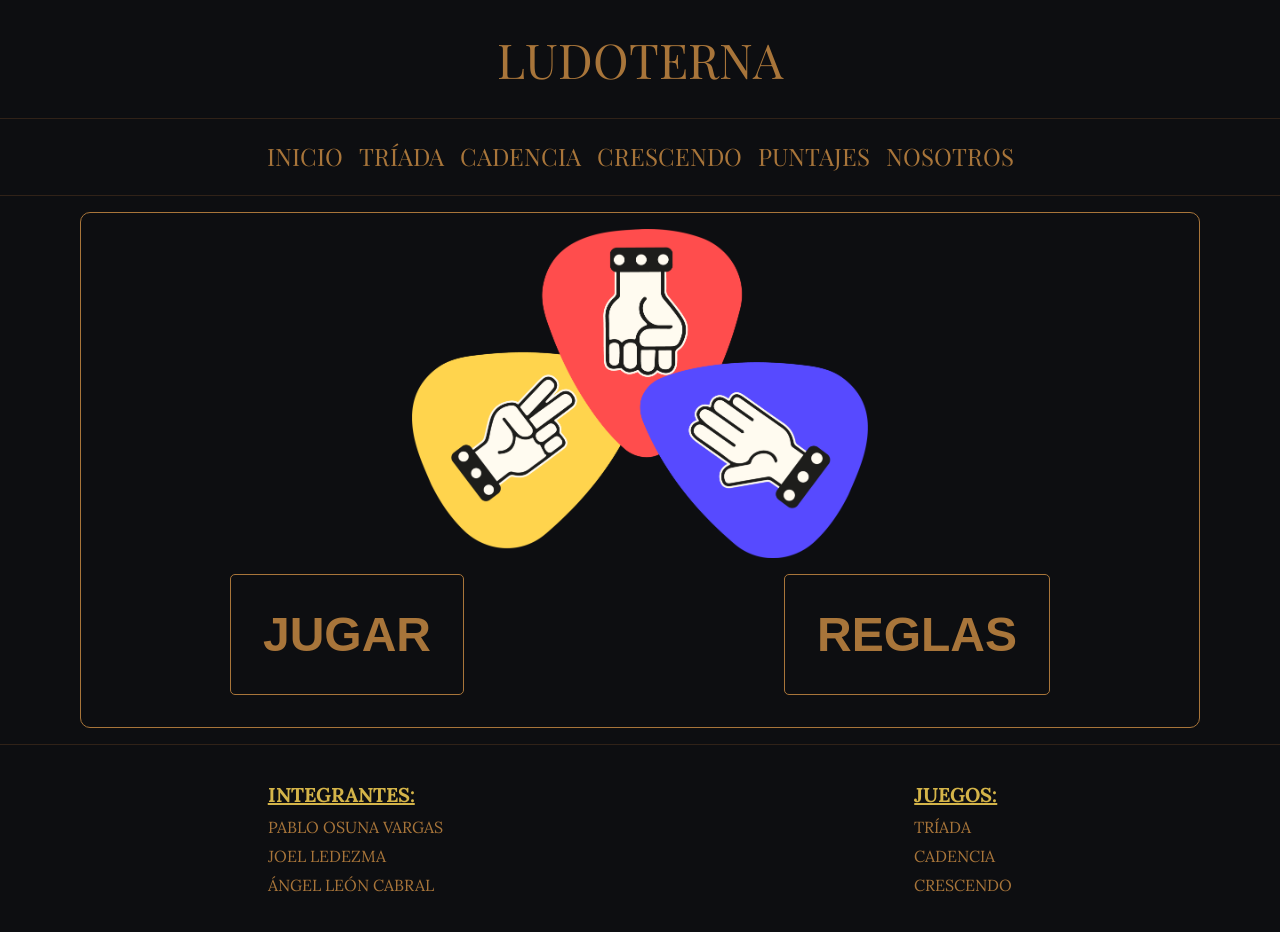
==== commit 9fb87e94: "Últimos cambios Limpieza del código" ====
--- a/cartas.html
+++ b/cartas.html
@@ -4,14 +4,6 @@
     <meta charset="UTF-8" />
     <meta name="viewport" content="width=device-width, initial-scale=1.0" />
     <link href="css/estilos.css" rel="stylesheet" />
-
-    <!-- FUENTE TÍTULOS IMPORTANTES-->
-    <link rel="preconnect" href="https://fonts.googleapis.com" />
-    <link rel="preconnect" href="https://fonts.gstatic.com" crossorigin />
-    <link
-      href="https://fonts.googleapis.com/css2?family=Playfair+Display:ital,wght@0,400..900;1,400..900&display=swap"
-      rel="stylesheet"
-    />
 
     <!--FUENTE TEXTO-->
     <link rel="preconnect" href="https://fonts.googleapis.com" />
--- a/css/estilos.css
+++ b/css/estilos.css
@@ -289,6 +289,23 @@
   border-radius: 10px;
 }
 
+.portada {
+  display: flex;
+  flex-direction: column;
+  align-items: center;
+}
+
+.reglas {
+  display: flex;
+  flex-direction: column;
+  align-items: center;
+  padding: 2rem;
+}
+
+.reglas ul li {
+  margin-left: 2rem;
+}
+
 .logo-juego {
   width: 40%;
 }
@@ -329,6 +346,10 @@
   font-weight: bold;
 }
 
+.fin {
+  display: none;
+}
+
 /* --------------------------------------------------------------------- || TRÍADA || ---------- */
 
 #tableroUno,
@@ -373,10 +394,17 @@
 #cartas-dos button {
   flex: 1;
   min-width: 0;
-  padding: 0;
+  margin: 1rem;
   border: none;
   background: transparent;
   cursor: pointer;
+}
+
+#cartas button.carta-seleccionada,
+#cartas-dos button.carta-seleccionada {
+  background-color: #d4b449;
+  border: 3px solid #f2eee8;
+  border-radius: 10px;
 }
 
 #cartas button img,
@@ -399,129 +427,263 @@
   font-weight: bold;
 }
 
+#orden,
+#orden-dos {
+  font-size: 20px;
+  font-weight: bold;
+  text-decoration: underline;
+}
+
 .fin {
   display: flex;
   flex-direction: column;
   align-items: center;
   gap: 1rem;
 }
+
 .fin img {
   width: 50%;
 }
 
-/* ============== */
-/* ESTILOS TRIVIA */
-/* ============== */
-.trivia,
-.portada,
-.instrucciones,
-.juego,
-.interfaz,
-.tablero2 {
-  display: flex;
-  justify-content: center;
-  align-items: center;
-}
-
-.trivia,
-.portada,
-.instrucciones,
-.juego {
-  flex-direction: column;
-}
-
-.interfaz,
-.tablero2 {
+/* --------------------------------------------------------------------- || CADENCIA || ---------- */
+
+#tablero-dados {
+  display: flex;
+  flex-flow: column;
+  align-items: center;
+}
+
+#barra-superior {
+  display: flex;
+  max-width: 1200px;
+  width: 100%;
+  align-items: center;
+  font-size: 20px;
+}
+
+#barra-superior p {
+  margin: 1rem;
+}
+
+#barra-superior div {
+  margin: 1rem 0.5rem;
+  padding: 1rem;
+  border-radius: 10px;
+}
+
+#info-partida,
+#info-jugador,
+#info-dos {
+  display: flex;
+  align-items: center;
+}
+
+#dados {
+  display: flex;
+  justify-content: center;
+  align-items: center;
+  width: 100%;
+  max-width: 700px;
+}
+
+#dado1,
+#dado2 {
+  display: flex;
+  justify-content: center;
+  align-items: center;
+  flex: 1;
+  min-width: 0;
+}
+
+#dados img {
+  display: block;
+  width: 100%;
+  max-width: 200px;
+  height: auto;
+}
+
+#tirar-dados,
+#sumar,
+#atacar {
+  margin: 1rem;
+  padding: 1rem;
+  background-color: #0d0e11;
+  color: #a8753a;
+  border: 1px solid #a8753a;
+  border-radius: 5px;
+  text-transform: uppercase;
+  font-weight: bold;
+  font-size: 25px;
+}
+
+#tirar-dados:hover,
+#sumar:hover,
+#atacar:hover {
+  background-color: #a8753a;
+  color: #0d0e11;
+}
+
+#tablero-dados button:disabled {
+  opacity: 0.45;
+  cursor: not-allowed;
+  filter: grayscale(50%);
+  box-shadow: none;
+}
+
+#acciones-jugador {
+  display: flex;
+  gap: 2rem;
+}
+
+#suma-dados {
+  font-size: 25px;
+  font-weight: bold;
+  text-transform: uppercase;
+}
+
+#tablero-dados {
+  display: none;
+}
+
+#timer-dados,
+#numero-prohibido {
+  padding: 0.5rem 1rem;
+  border-radius: 10px;
+  background-color: #f2eee8;
+  color: #0d0e11;
+  font-size: 30px;
+  font-weight: bold;
+}
+
+/* --------------------------------------------------------------------- || CRESCENDO || ---------- */
+
+.interfaz {
+  display: flex;
   flex-direction: row;
 }
 
 .tablero1 {
-  display: block;
-}
-.tablero1,
-.tablero2 {
-  width: 50%;
-}
+  display: flex;
+  flex-direction: column;
+  width: 100%;
+  max-width: 900px;
+  margin: 0 5rem;
+  padding: 2rem;
+}
+
 .tablero1 div {
-  margin: 1rem;
   padding: 1rem;
 }
 
 .pregunta,
 .mensaje {
-  width: 100%;
-  height: 3rem;
-}
-
-/* estilo para span de pregunta */
-.jugadorActual {
-  font-weight: bold;
-  font-size: 1.4rem;
-  color: rgba(250, 0, 70, 1);
-  text-transform: uppercase;
-}
-
-.instrucciones ul {
+  text-align: center;
+}
+
+.opciones {
+  display: flex;
+  flex-direction: row;
+  justify-content: center;
+  gap: 1rem;
+}
+
+.opciones button,
+#btnReiniciar {
+  margin: 1rem;
+  padding: 1rem;
+  background-color: #0d0e11;
+  color: #a8753a;
+  border: 1px solid #a8753a;
+  border-radius: 5px;
+  text-transform: uppercase;
+  font-weight: bold;
+  font-size: 15px;
+}
+
+.opciones button:hover:not(:disabled),
+#btnReiniciar:hover:not(:disabled) {
+  background-color: #a8753a;
+  color: #0d0e11;
+}
+
+.opciones button:disabled,
+#btnReiniciar:disabled {
+  opacity: 0.6;
+  cursor: not-allowed;
+}
+
+.tablero2 {
+  display: flex;
+  flex-direction: row;
+  justify-content: space-evenly;
+  align-items: center;
+  gap: 1rem;
+}
+
+.jugador {
+  display: flex;
+  flex-direction: column;
+  align-items: center;
+  gap: 0.5rem;
+  text-align: center;
+  font-weight: bold;
+}
+
+.jugador h2 {
+  font-size: 20px;
+}
+
+.jugador p {
+  font-size: 20px;
+  text-transform: uppercase;
+}
+
+#bloques1,
+#bloques2 {
+  display: flex;
+  flex-direction: column;
+  justify-content: flex-end;
+  align-items: center;
+  width: 6rem;
+  height: 25rem;
+  border: 1px solid #a8753a;
+  border-radius: 4px;
+  overflow: hidden;
+}
+
+.bloque {
+  flex: 0 0 4rem;
+  width: 100%;
   margin: 0;
   padding: 0;
 }
-.ayuda {
-  position: absolute;
-  background-color: rgba(220, 100, 0, 1);
-}
-.ayuda ul {
-  margin: 0;
-  padding: 0;
-}
-.instrucciones ul li,
-.ayuda ul li {
-  display: block;
-}
-
-img {
-  margin: 0;
-  padding: 1rem;
-}
-
-#bloques1,
-#bloques2 {
-  width: 8rem;
-  height: 25rem;
-  display: flex;
-  flex-direction: column;
-  justify-content: flex-end;
-  border: solid whitesmoke 1px;
-}
-
-.bloque {
-  width: 90%;
-  height: 4rem;
-  margin: 0;
-  flex-shrink: 0;
-  display: flex;
-  align-items: center;
-  justify-content: center;
-}
 
 .negro {
-  background-color: black;
-}
+  background-color: #0d0e11;
+}
+
 .azul {
-  background-color: blue;
-}
+  background-color: #5d8fc4;
+}
+
 .rojo {
-  background-color: red;
-}
+  background-color: #c45d61;
+}
+
 .verde {
-  background-color: green;
-}
+  background-color: #548568;
+}
+
 .amarillo {
-  background-color: yellow;
-}
+  background-color: #d4b449;
+}
+
 .blanco {
-  background-color: white;
-}
-
-/* ================== */
-/* FIN ESTILOS TRIVIA */
-/* ================== */
+  background-color: #f2eee8;
+}
+
+.reglas,
+.juego,
+.fin {
+  display: none;
+}
